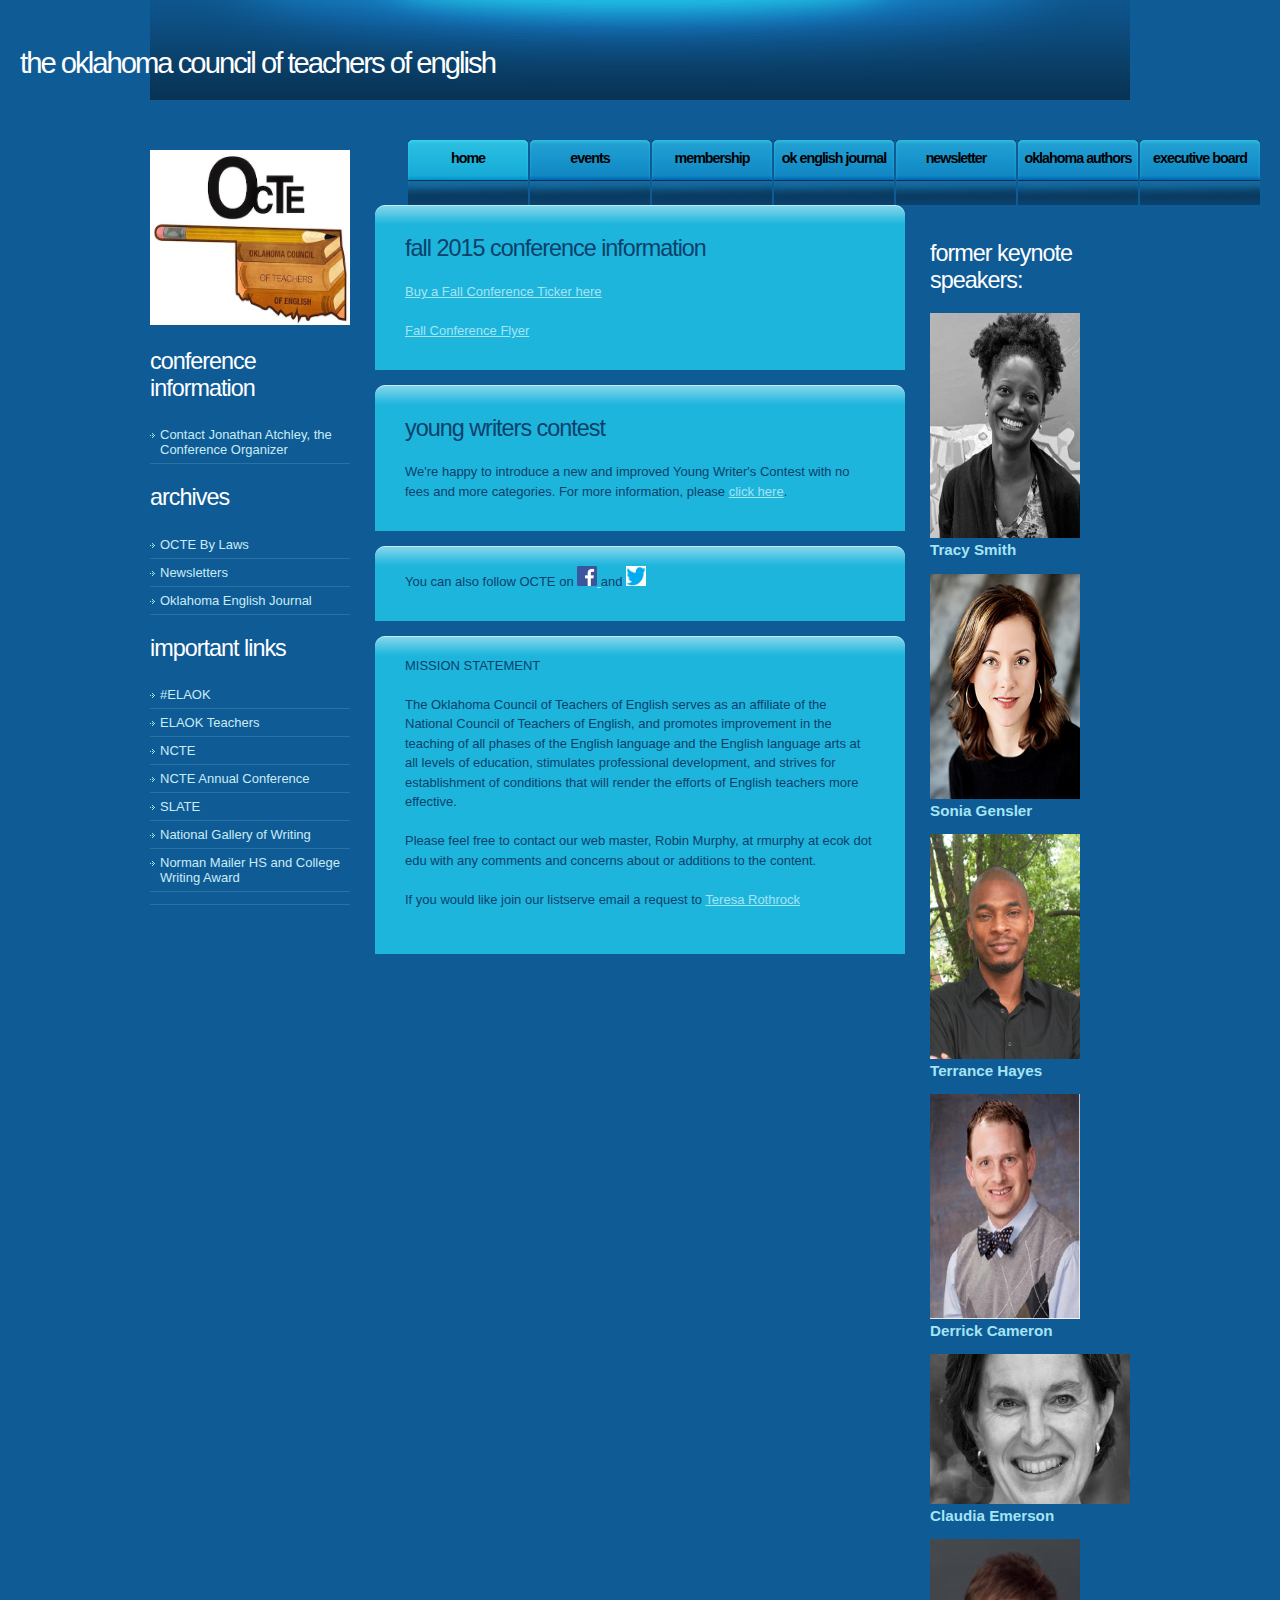
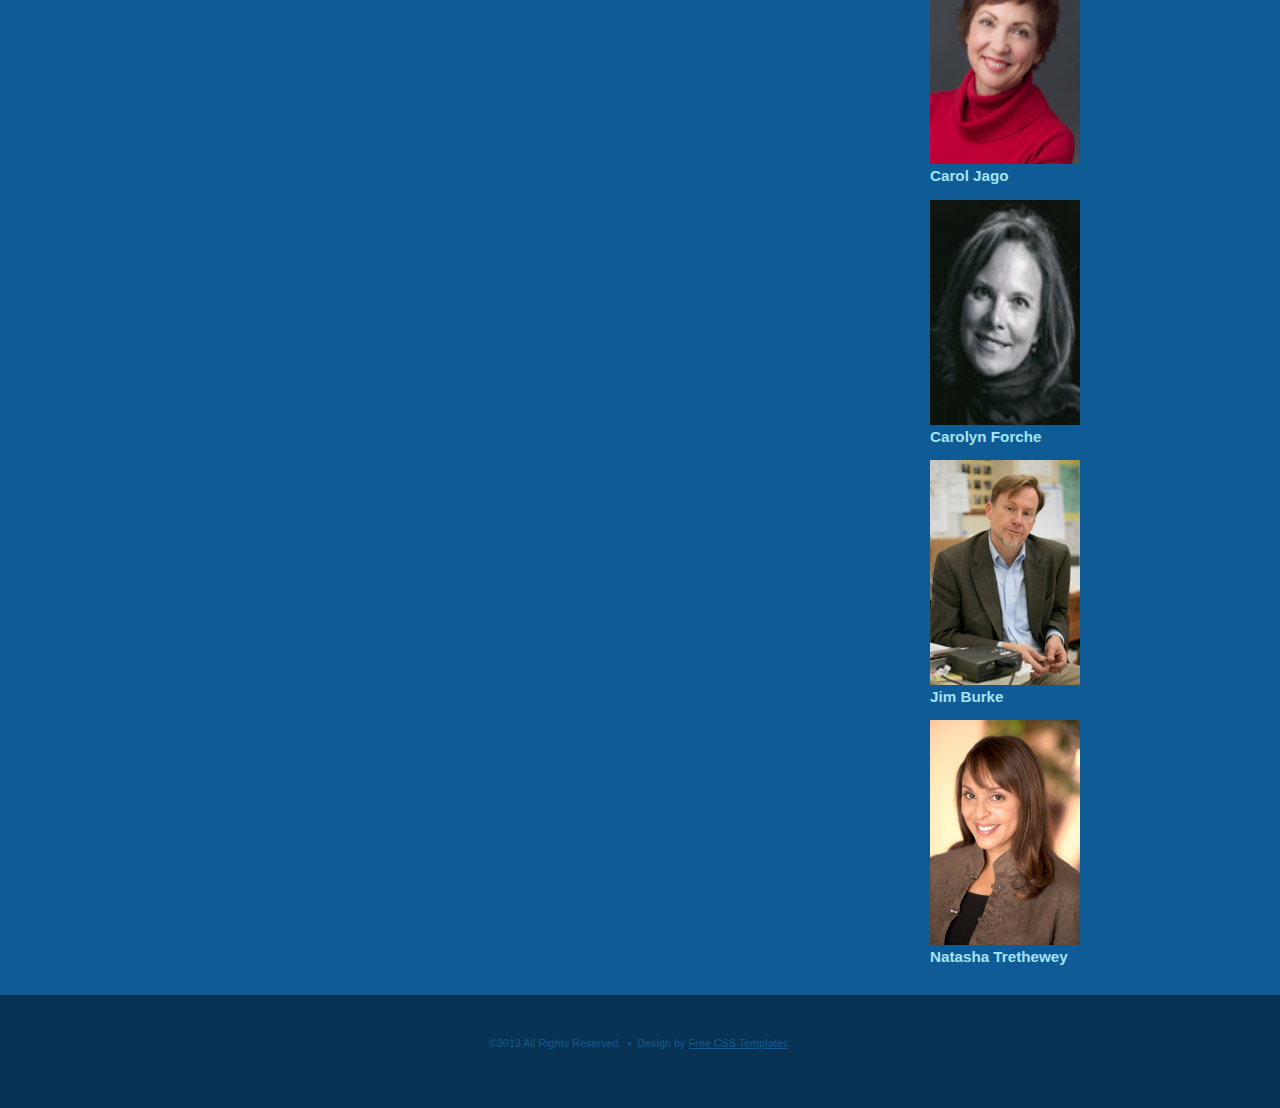
==== index.html @ 56b81224 "added new files" ====
<!DOCTYPE html PUBLIC "-//W3C//DTD XHTML 1.0 Strict//EN" "http://www.w3.org/TR/xhtml1/DTD/xhtml1-strict.dtd">
<!--
Design by Free CSS Templates
http://www.freecsstemplates.org
Released for free under a Creative Commons Attribution 2.5 License

Name       : Experience
Description: A three-column, fixed-width design with fluid header and footer.
Version    : 1.0
Released   : 20071009

-->
<html xmlns="http://www.w3.org/1999/xhtml">
<head>
    <meta http-equiv="content-type" content="text/html; charset=utf-8"/>
    <title>Oklahoma Council of Teachers of English</title>
    <meta name="keywords" content=""/>
    <meta name="description" content=""/>
    <link href="default.css" rel="stylesheet" type="text/css" media="screen"/>
    <script>
        (function (i, s, o, g, r, a, m) {
            i['GoogleAnalyticsObject'] = r;
            i[r] = i[r] || function () {
                (i[r].q = i[r].q || []).push(arguments)
            }, i[r].l = 1 * new Date();
            a = s.createElement(o),
                    m = s.getElementsByTagName(o)[0];
            a.async = 1;
            a.src = g;
            m.parentNode.insertBefore(a, m)
        })(window, document, 'script', '//www.google-analytics.com/analytics.js', 'ga');

        ga('create', 'UA-58813313-1', 'auto');
        ga('send', 'pageview');

    </script>
</head>
<body>
<!-- start header -->
<div id="header">
    <div id="logo">
        <h1><a href="#">The Oklahoma Council of Teachers of English </a></h1>

    </div>
    <div id="menu">
        <ul>
            <li class="current_page_item"><a href="index.html">Home</a></li>
            <li><a href="events.html">Events</a></li>
            <li><a href="membership.html">Membership</a></li>
            <li><a href="oej.html">OK English Journal</a></li>
            <li><a href="newsletter.html">Newsletter</a></li>
            <li><a href="oklahomaauthors.html">Oklahoma Authors</a>
            <li>
            <li><a href="board.html">Executive Board</a>
            <li>

        </ul>
    </div>
</div>
<!-- end header -->
<!-- start page -->
<div id="page">
    <!-- start leftbar -->
    <div id="leftbar" class="sidebar">
        <ul>
            <img src="images/OCTELogoSmall.jpg" alt="" width="200" height="175">
            <li>
                <h2>Conference Information</h2>
                <ul>
                    <li><a href="mailto:atchleyjo22@gmail.com">Contact Jonathan Atchley, the Conference Organizer</a>
                    </li>

                </ul>
            </li>
            <li>
                <h2>Archives</h2>
                <ul>
                    <li><a href="documents/OCTE2014RevisedBy-Laws.doc">OCTE By Laws</a></li>
                    <li><a href="newsletter.html">Newsletters</a></li>
                    <li><a href="oej.html">Oklahoma English Journal</a></li>

                </ul>
            </li>
            <li>
                <h2>Important Links</h2>
                <ul>
                    <li><a target="new" href="https://www.facebook.com/groups/422720804463838/">#ELAOK</a></li>
                    <li><a target="new" href="http://elaokteachers.com/">ELAOK Teachers</a></li>
                    <li><a target="new" href="http://www.ncte.org/">NCTE</a></li>
                    <li><a target="new" href="http://www.ncte.org/annual">NCTE Annual Conference</a></li>
                    <li><a target="new" href="http://www.ncte.org/action/slate">SLATE</a></li>
                    <li><a target="new" href="http://galleryofwriting.org/">National Gallery of Writing</a></li>
                    <li><a href="http://www.ncte.org/awards/student/nmwa">Norman Mailer HS and College Writing Award</a>
                    <li>
                </ul>
            </li>
        </ul>
    </div>
    <!-- end leftbar -->
    <!-- start content -->
    <div id="content">

        <div class="post">
            <h2 class="title">Fall 2015 Conference Information</h2>

            <div class="entry">
                <p>
                    <a target="_blank"
                       href="https://www.eventbrite.com/e/octe-fall-2015-conference-tickets-16829237703">Buy a Fall
                        Conference Ticker here</a>
                </p>
                <p>
                    <a target="_blank" href="documents/OCTE Fall Conf 2015.pdf">Fall Conference Flyer</a>
                </p>
            </div>
        </div>

        <div class="post">
            <h2 class="title">Young Writers Contest</h2>

            <div class="entry">
                <p>
                    We're happy to introduce a new and improved Young Writer's Contest with no fees and more categories.
                    For more information, please <a href="documents/YW2015.pdf">click here</a>.
                </p>
            </div>
        </div>


        <div class=" post">

            <div class="entry">
                <p> You can also follow OCTE on
                    <a href="http://www.facebook.com/pages/The-Oklahoma-Council-of-Teachers-of-English/97681550797">
                        <img src="images/					facebooklogo.jpg" width="20" height="20"/>
                    </a> and
                    <a href="https://twitter.com/#!/oklacte"> <img src="images/twitterbird.png" width="20" height="20"/>
                    </a>
                </p>

                <p></p>


            </div>
        </div>

        <div class="post">

            <div class="entry">
                <p>MISSION STATEMENT</p>

                <p> The Oklahoma Council of Teachers of English serves as an affiliate of the National Council of
                    Teachers of English, and promotes improvement in the teaching of all phases of the English language
                    and the English language arts at all levels of education, stimulates professional development, and
                    strives for establishment of conditions that will render the efforts of English teachers more
                    effective.</p>

                <p>Please feel free to contact our web master, Robin Murphy, at rmurphy at ecok dot edu with any
                    comments and concerns about or additions to the content.</p>

                <p> If you would like join our listserve email a request to <a href="mailto:trothrock@ecok.edu">Teresa
                    Rothrock</a></p>

                <br/>
            </div>

        </div>

    </div>

</div>
<!-- end content -->
<!-- start rightbar -->
<div id="rightbar" class="sidebar">
    <ul>

        <li>

            <br/>

            <h2>former keynote speakers:</h2>

            <img src="images/TSmith.jpg" width="150" height="225"/>

            <h3> Tracy Smith </h3>

            <img src="images/SGensler.jpg" width="150" height="225"/>

            <h3> Sonia Gensler </h3>

            <img src="images/THayes.jpg" width="150" height="225"/>

            <h3> Terrance Hayes </h3>

            <img src="images/DCameron.jpg" width="150" height="225"/>

            <h3> Derrick Cameron </h3>
            <img src="images/claudia-emerson.jpg" width="200"
                 height="150"/>

            <h3>Claudia Emerson</h3>
            <img src="images/caroljago.jpg" width="150" height="225"/>

            <h3>Carol Jago</h3>
            <img src="images/forche8.jpg" width="150" height="225"/>

            <h3>Carolyn Forche</h3>
            <img src="images/Burke1.jpeg" width="150" height="225"/>

            <h3>Jim Burke</h3>
            <img src="images/trethewey2gb.jpg" width="150" height="225"/>

            <h3>Natasha Trethewey</h3>
        </li>

    </ul>
</div>
<!-- end rightbar -->
<div style="clear: both;">&nbsp;</div>
</div>
<!-- end page -->
<hr/>
<div id="footer">
    <p>&copy;2013 All Rights Reserved. &nbsp;&bull;&nbsp; Design by <a href="http://www.freecsstemplates.org/">Free CSS
        Templates</a>.</p>
</div>
</body>
</html>
---- default.css ----
/*
Design by Free CSS Templates
http://www.freecsstemplates.org
Released for free under a Creative Commons Attribution 2.5 License
*/

body {
	margin: 0;
	padding: 0;
	background: #0F5B96 url(images/img01.gif) repeat-x;
	font-family: Arial, Helvetica, sans-serif;
	font-size: 13px;
	color: #A4E4F5;
}

input, textarea {
	background: #A4E4F5;
	border: 1px solid #FFFFFF;
	font: bold 13px Arial, Helvetica, sans-serif;
	color: #0F5B96;
}

h1, h2, h3, p, ol, ul {
	margin-top: 0;
}

h1, h2, h3 {
	font-family: "Trebuchet MS", Arial, Helvetica, sans-serif;
}

h1, h2 {
	text-transform: lowercase;
	font-weight: normal;
}

h1 {
	letter-spacing: -2px;
	font-size: 2.4em;
}

h2 {
	letter-spacing: -1px;
	font-size: 1.8em;
}

p, ol, ul {
	margin-bottom: 1.5em;
	line-height: 150%;
}

a {
	color: #A4E4F5;
}

a:hover {
	text-decoration: none;
	color: #FFFFFF;
}

img.left {
	float: left;
	margin: 4px 20px 0 0;
}

img.right {
	float: left;
	margin: 4px 0 0 20px;
}

hr {
	display: none;
}

/* Header */

#header {
	height: 150px;
	background: url(images/img02.jpg) no-repeat center top;
	text-transform: lowercase;
}

#logo {
	float: left;
}

#logo h1, #logo p {
	float: left;
	margin: 0;
	line-height: normal;
}

#logo h1 {
	padding: 47px 0 0 20px;
	font-size: 2.25em;
	color: #62D6F5;
}

#logo p {
	padding: 69px 0 0 7px;
	letter-spacing: -1px;
	font-size: 1.4em;
	color: #199DD2;
}

#logo a {
	text-decoration: none;
	//color: #62D6F5;
	color: white;
}

#menu {
	float: right;
}

#menu ul {
	margin: 0;
	padding: 60px 20px 0 0;
	list-style: none;
}

#menu li {
	display: inline;
}

#menu a {
	float: left;
	width: 120px;
	height: 56px;
	margin: 0 0 0 2px;
	padding: 9px 0 0 0;
	background: #1B97CE url(images/img03.gif) no-repeat;
	text-decoration: none;
	text-align: center;
	letter-spacing: -1px;
	font-size: 1.1em;
	font-weight: bold;
	color: #000000;
}

#menu a:hover, #menu .current_page_item a {
	background: #26BADF url(images/img04.gif) no-repeat;
}

/* Page */

#page {
	width: 980px;
	margin: 0 auto;
}

/* Content */

#content {
	float: left;
	width: 530px;
	padding: 0 0 0 25px;
}

.post {
	margin-bottom: 15px;
	background: #1EB5DD url(images/img05.gif) no-repeat;
	color: #0A416B;
}

.post a {
	color: #A4E4F5;
}



.post a:hover {
	color: #FFFFFF;
}

.post .title {
	margin: 0;
	padding: 30px 30px 0 30px;
}

.post .title a {
	text-decoration: none;
	color: #0A416B;
}

.post .byline {
	margin: 0;
	padding: 0 30px;
}

.post .entry {
	padding: 20px 30px 10px 30px;
}

.post .links {
	margin: 0;
	padding: 10px 30px 35px 30px;
	background: url(images/img06.gif) repeat-x left bottom;
	border-top: 1px solid #2872A6;
}

.post .links a {
	padding-left: 10px;
	background: url(images/img08.gif) no-repeat left center;
	text-decoration: none;
	font-weight: bold;
	color: #0A416B;
}

.post .links a:hover {
	color: #FFFFFF;
}

.anchortitle {
	color: white;
}

/* Sidebars */

.sidebar {
	float: left;
	width: 200px;
}

.sidebar ul {
	margin: 0;
	padding: 0;
	list-style: none;
	line-height: normal;
}

.sidebar li {
}

.sidebar li ul {
}

.sidebar li li {
	padding: 6px 0 6px 10px;
	background: url(images/img08.gif) no-repeat 0 12px;
	border-bottom: 1px solid #2872A6;
}

.sidebar li li a {
	text-decoration: none;
	color: #C9ECF5;
}

.sidebar li li a:hover {
	color: #FFFFFF;
}

.sidebar li h2 {
	padding-top: 20px;
	color: #FFFFFF;
}

/* Left Sidebar */

#leftbar {
}

/* Right Sidebar */

#rightbar {
	padding: 0 0 0 25px;
}

/* Search */

#searchform {
	padding-top: 20px;
	text-align: right;
}

#searchform br {
	display: none;
}

#searchform input {
	margin-bottom: 5px;
}

#searchform #s {
	width: 190px;
}

/* Calendar */

#calendar_wrap {
	padding-left: 10px;
}

#calendar_wrap table {
	width: 180px;
	text-align: center;
	border-collapse: collapse;
}

#calendar_wrap tfoot {
	font-weight: bold;
}

#calendar_wrap tfoot a {
	text-decoration: none;
}

#calendar_wrap #prev {
	text-align: left;
}

#calendar_wrap #next {
	text-align: right;
}

#calendar_wrap tbody {
	border-bottom: 1px solid #2872A6;
	border-right: 1px solid #2872A6;
}

#calendar_wrap tbody td {
	padding: 3px 0;
	border-top: 1px solid #2872A6;
	border-left: 1px solid #2872A6;
}

#calendar_wrap tbody td a {
	font-weight: bold;
}

/* Footer */

#footer {
	clear: both;
	padding: 40px 0;
	background: #083253;
}

#footer p {
	text-align: center;
	font-size: smaller;
	color: #0F5B96;
}

#footer a {
	color: #0F5B96;
}

#linkunderline {
    color: #FFFFFF;
    text-decoration: underline;
}
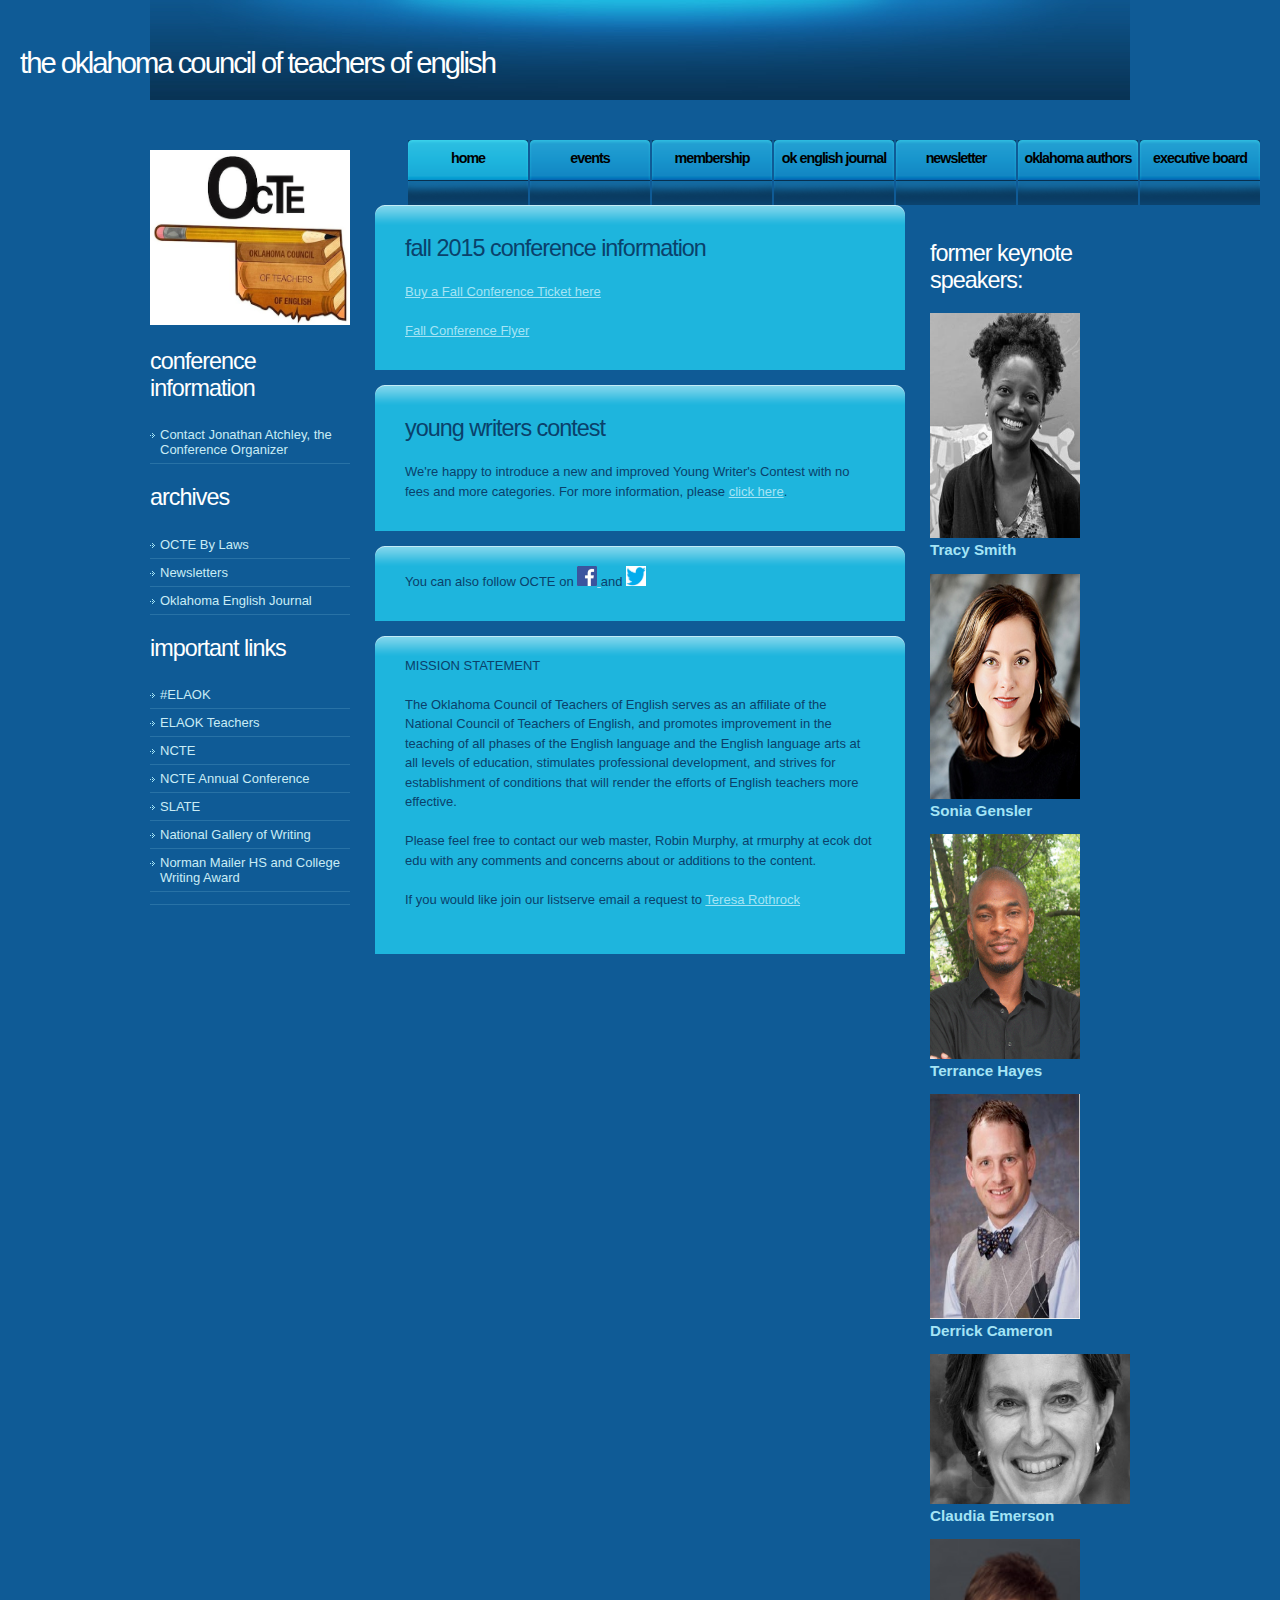
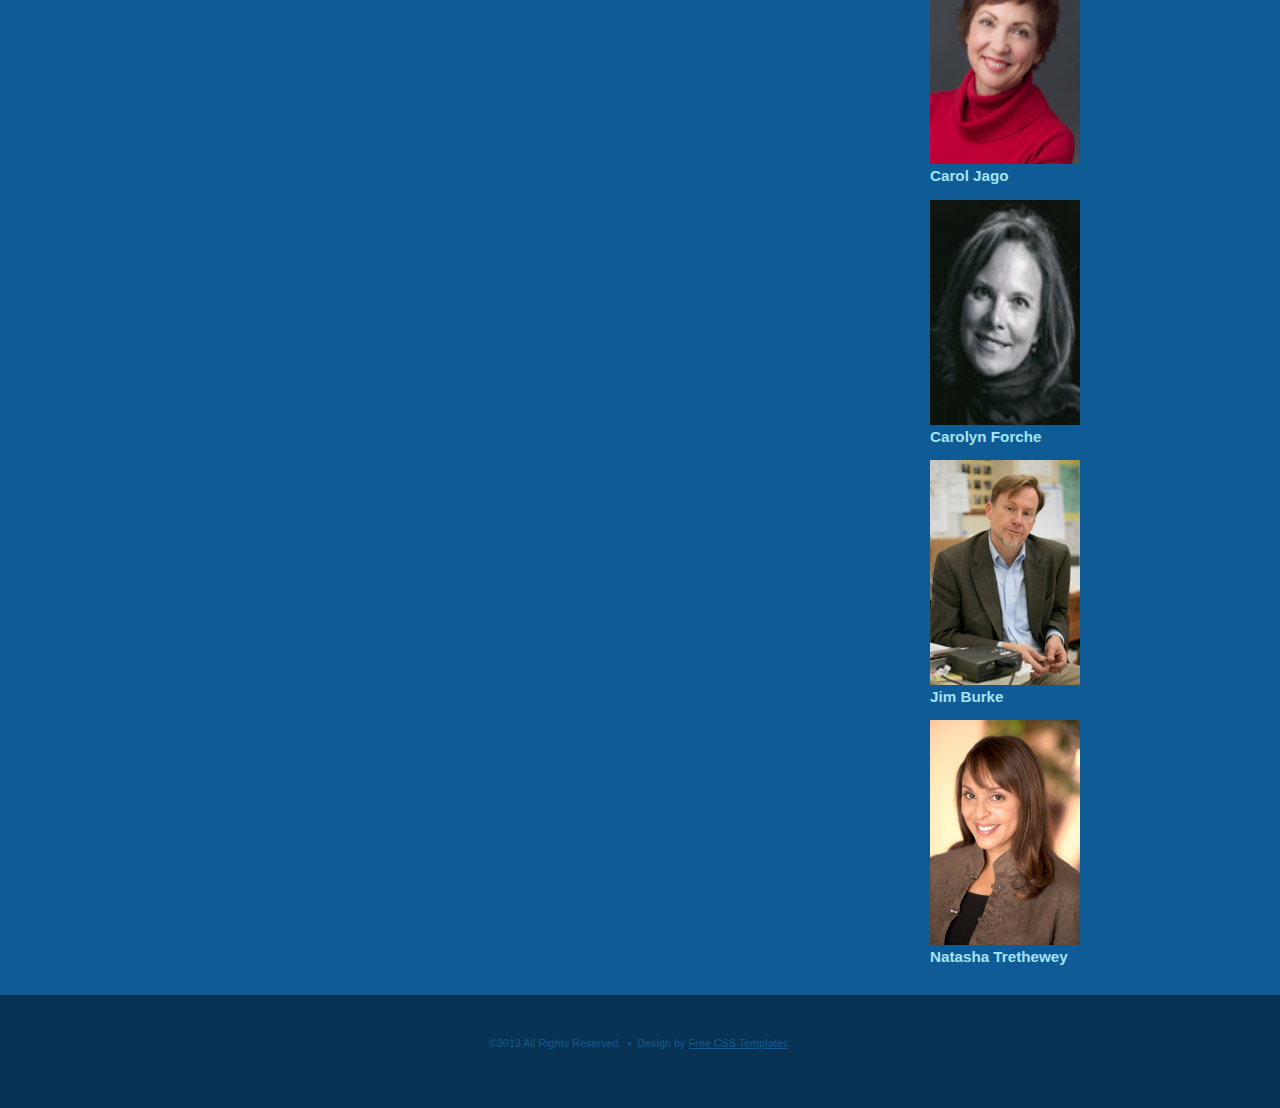
==== commit a0491e2c: "added new files" ====
--- a/index.html
+++ b/index.html
@@ -107,7 +107,7 @@
                 <p>
                     <a target="_blank"
                        href="https://www.eventbrite.com/e/octe-fall-2015-conference-tickets-16829237703">Buy a Fall
-                        Conference Ticker here</a>
+                        Conference Ticket here</a>
                 </p>
                 <p>
                     <a target="_blank" href="documents/OCTE Fall Conf 2015.pdf">Fall Conference Flyer</a>
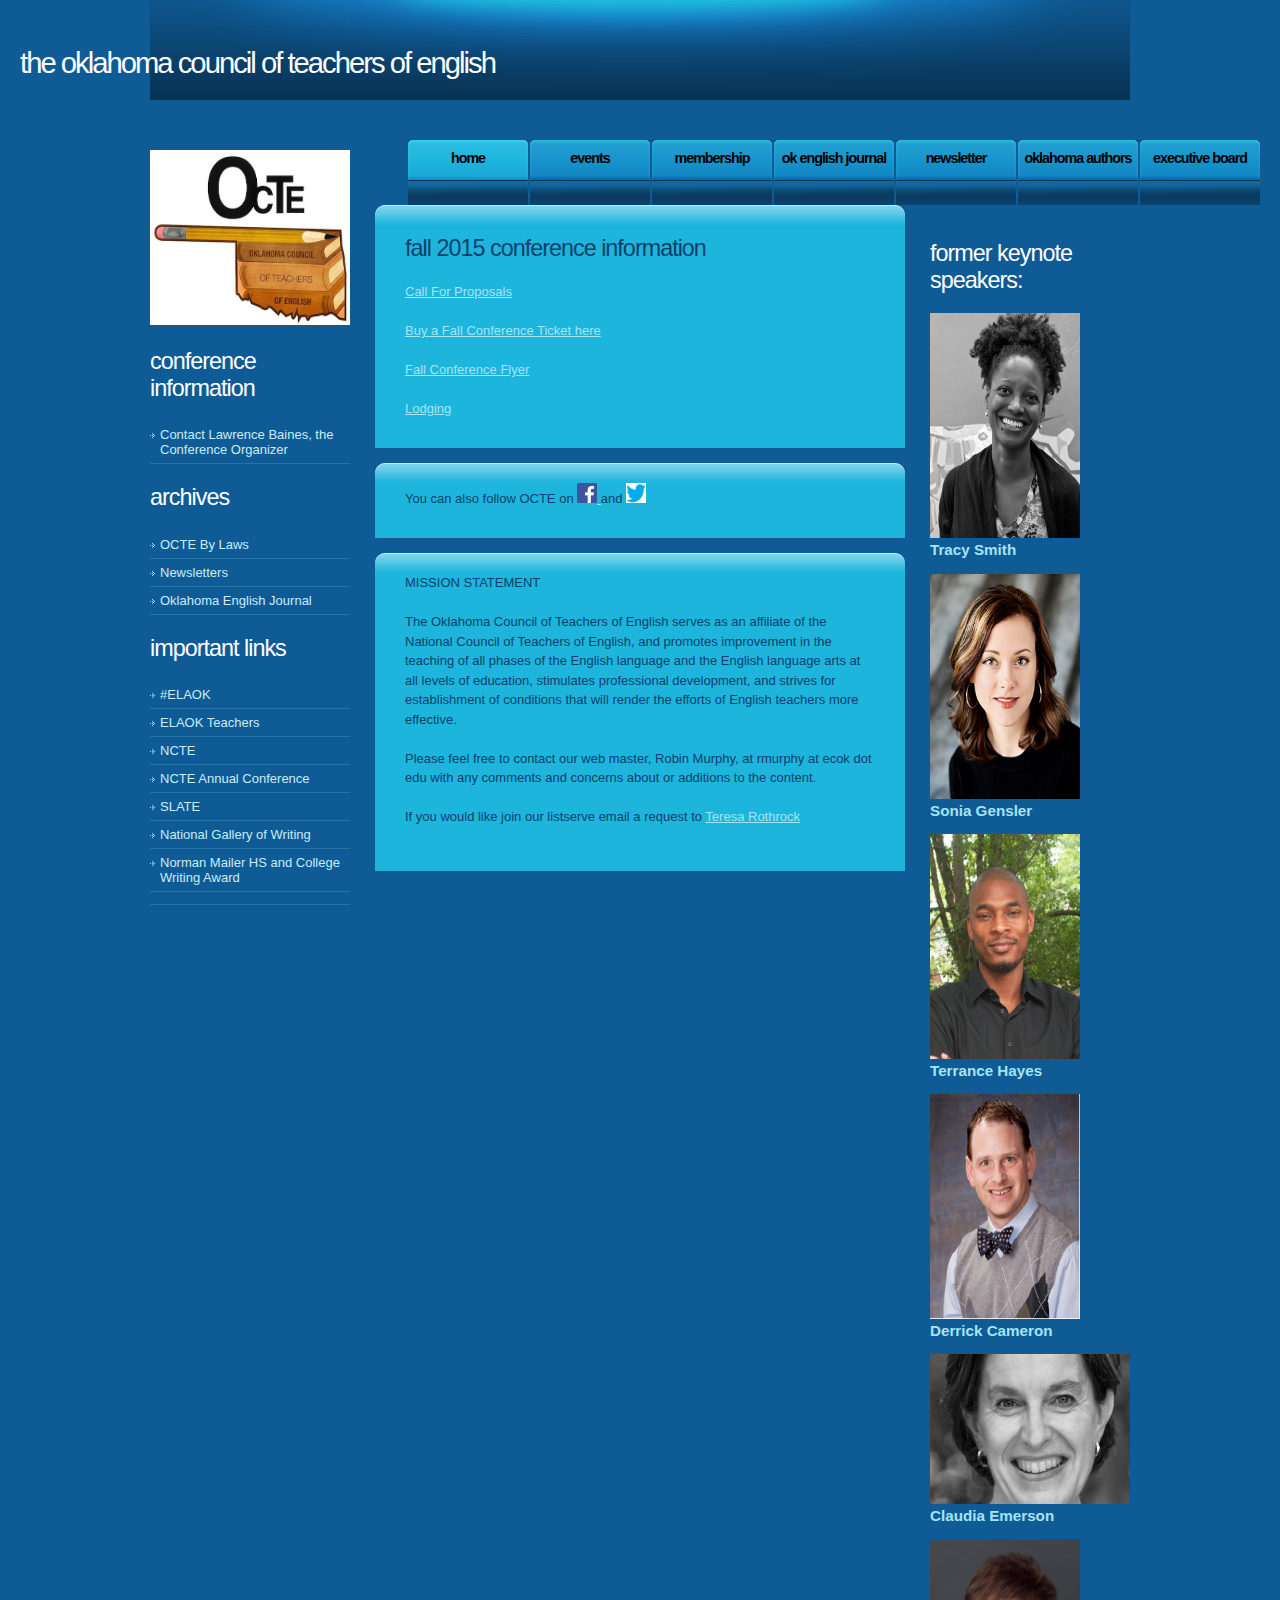
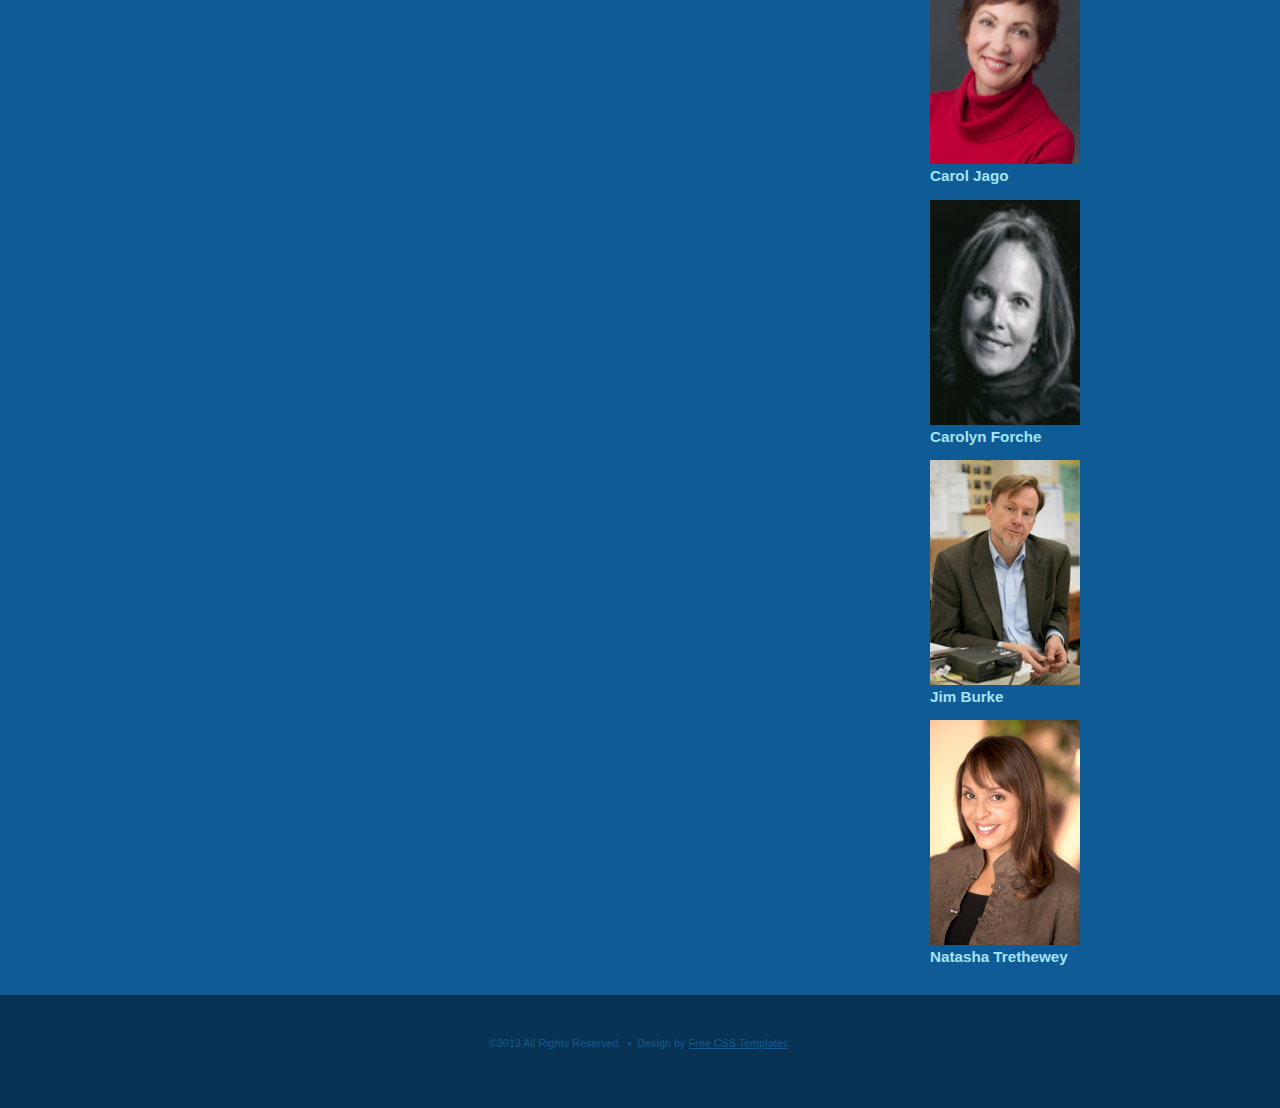
==== commit 319d1f0e: "updated files" ====
--- a/index.html
+++ b/index.html
@@ -67,7 +67,7 @@
             <li>
                 <h2>Conference Information</h2>
                 <ul>
-                    <li><a href="mailto:atchleyjo22@gmail.com">Contact Jonathan Atchley, the Conference Organizer</a>
+                    <li><a href="mailto:lawrencebaines@gmail.com">Contact Lawrence Baines, the Conference Organizer</a>
                     </li>
 
                 </ul>
@@ -106,26 +106,21 @@
             <div class="entry">
                 <p>
                     <a target="_blank"
+                       href="documents/octe%20call%20for%20proposals%202015.docx">Call For Proposals</a>
+                </p>
+                <p>
+                    <a target="_blank"
                        href="https://www.eventbrite.com/e/octe-fall-2015-conference-tickets-16829237703">Buy a Fall
                         Conference Ticket here</a>
                 </p>
                 <p>
-                    <a target="_blank" href="documents/OCTE Fall Conf 2015.pdf">Fall Conference Flyer</a>
+                    <a target="_blank" href="documents/2015%20Conference%20Flyer.pdf">Fall Conference Flyer</a>
+                </p>
+                <p>
+                    <a target="_blank" href="documents/octe%20lodging%20possibilities%202015.pdf">Lodging</a>
                 </p>
             </div>
         </div>
-
-        <div class="post">
-            <h2 class="title">Young Writers Contest</h2>
-
-            <div class="entry">
-                <p>
-                    We're happy to introduce a new and improved Young Writer's Contest with no fees and more categories.
-                    For more information, please <a href="documents/YW2015.pdf">click here</a>.
-                </p>
-            </div>
-        </div>
-
 
         <div class=" post">
 
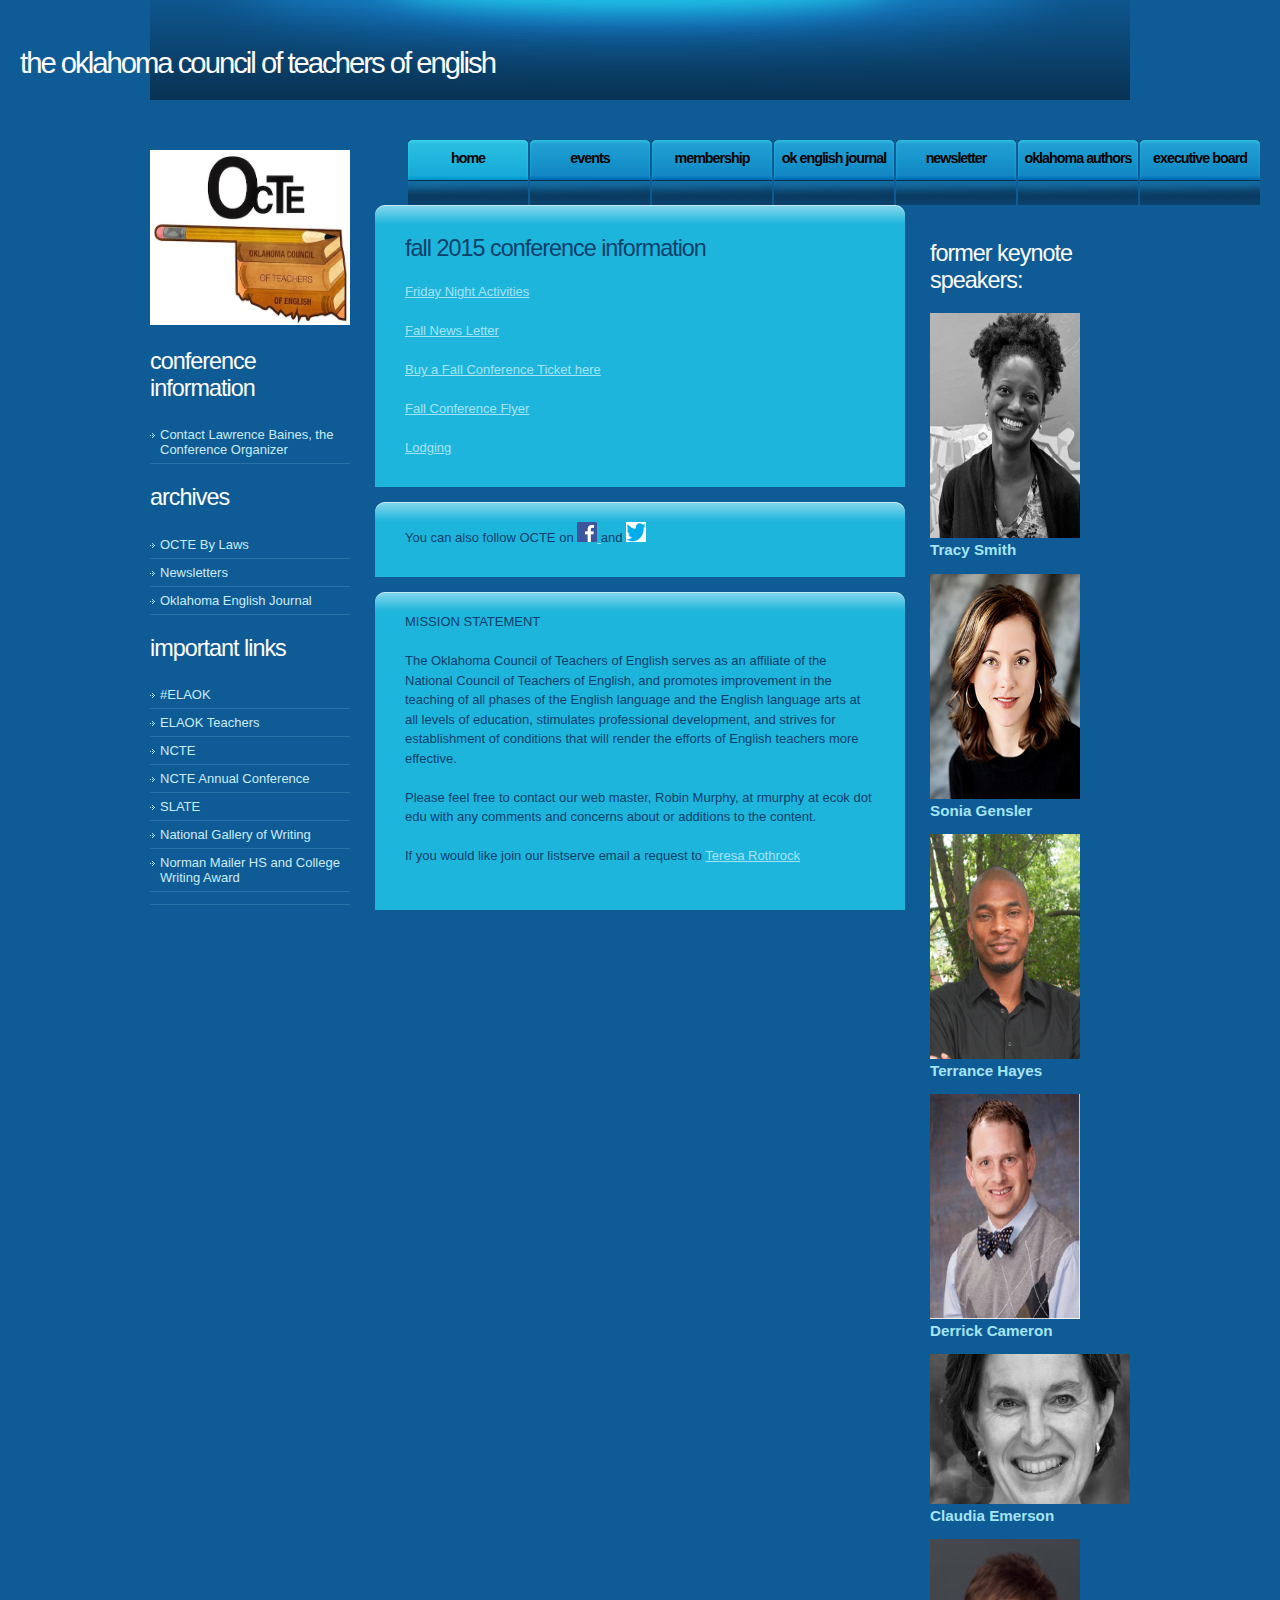
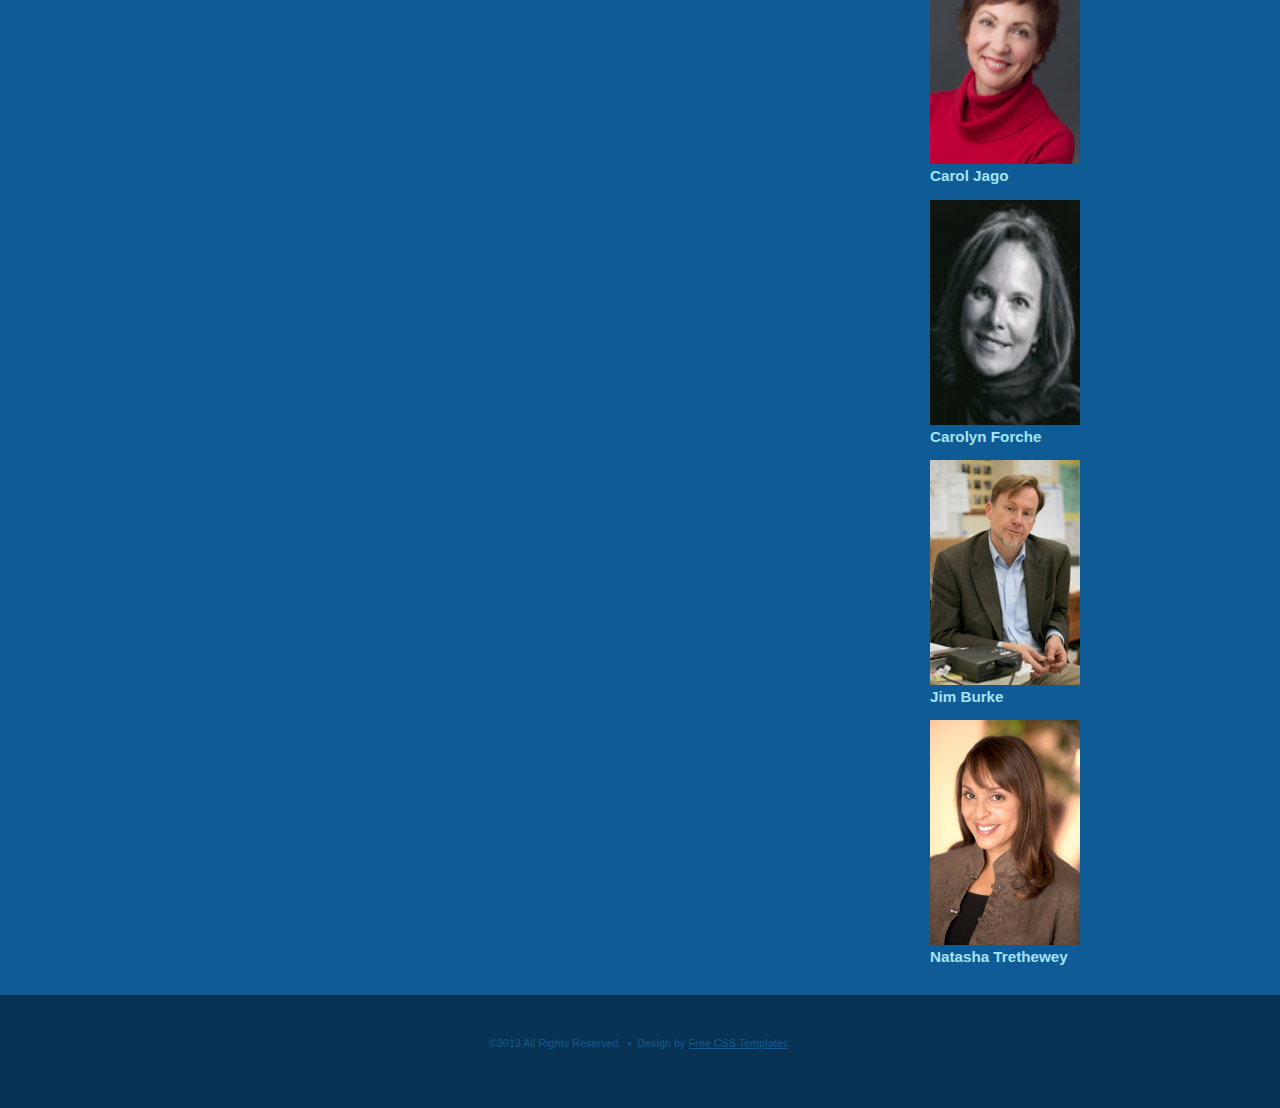
==== commit 96950491: "Added new board, newsletter, and Friday Night activities" ====
--- a/index.html
+++ b/index.html
@@ -106,7 +106,11 @@
             <div class="entry">
                 <p>
                     <a target="_blank"
-                       href="documents/octe%20call%20for%20proposals%202015.docx">Call For Proposals</a>
+                       href="documents/FRIDAY%20NIGHT%20OCTE.pdf">Friday Night Activities</a>
+                </p>
+                <p>
+                    <a target="_blank"
+                       href="documents/ExchangeNewsletterFall2015.pdf">Fall News Letter</a>
                 </p>
                 <p>
                     <a target="_blank"
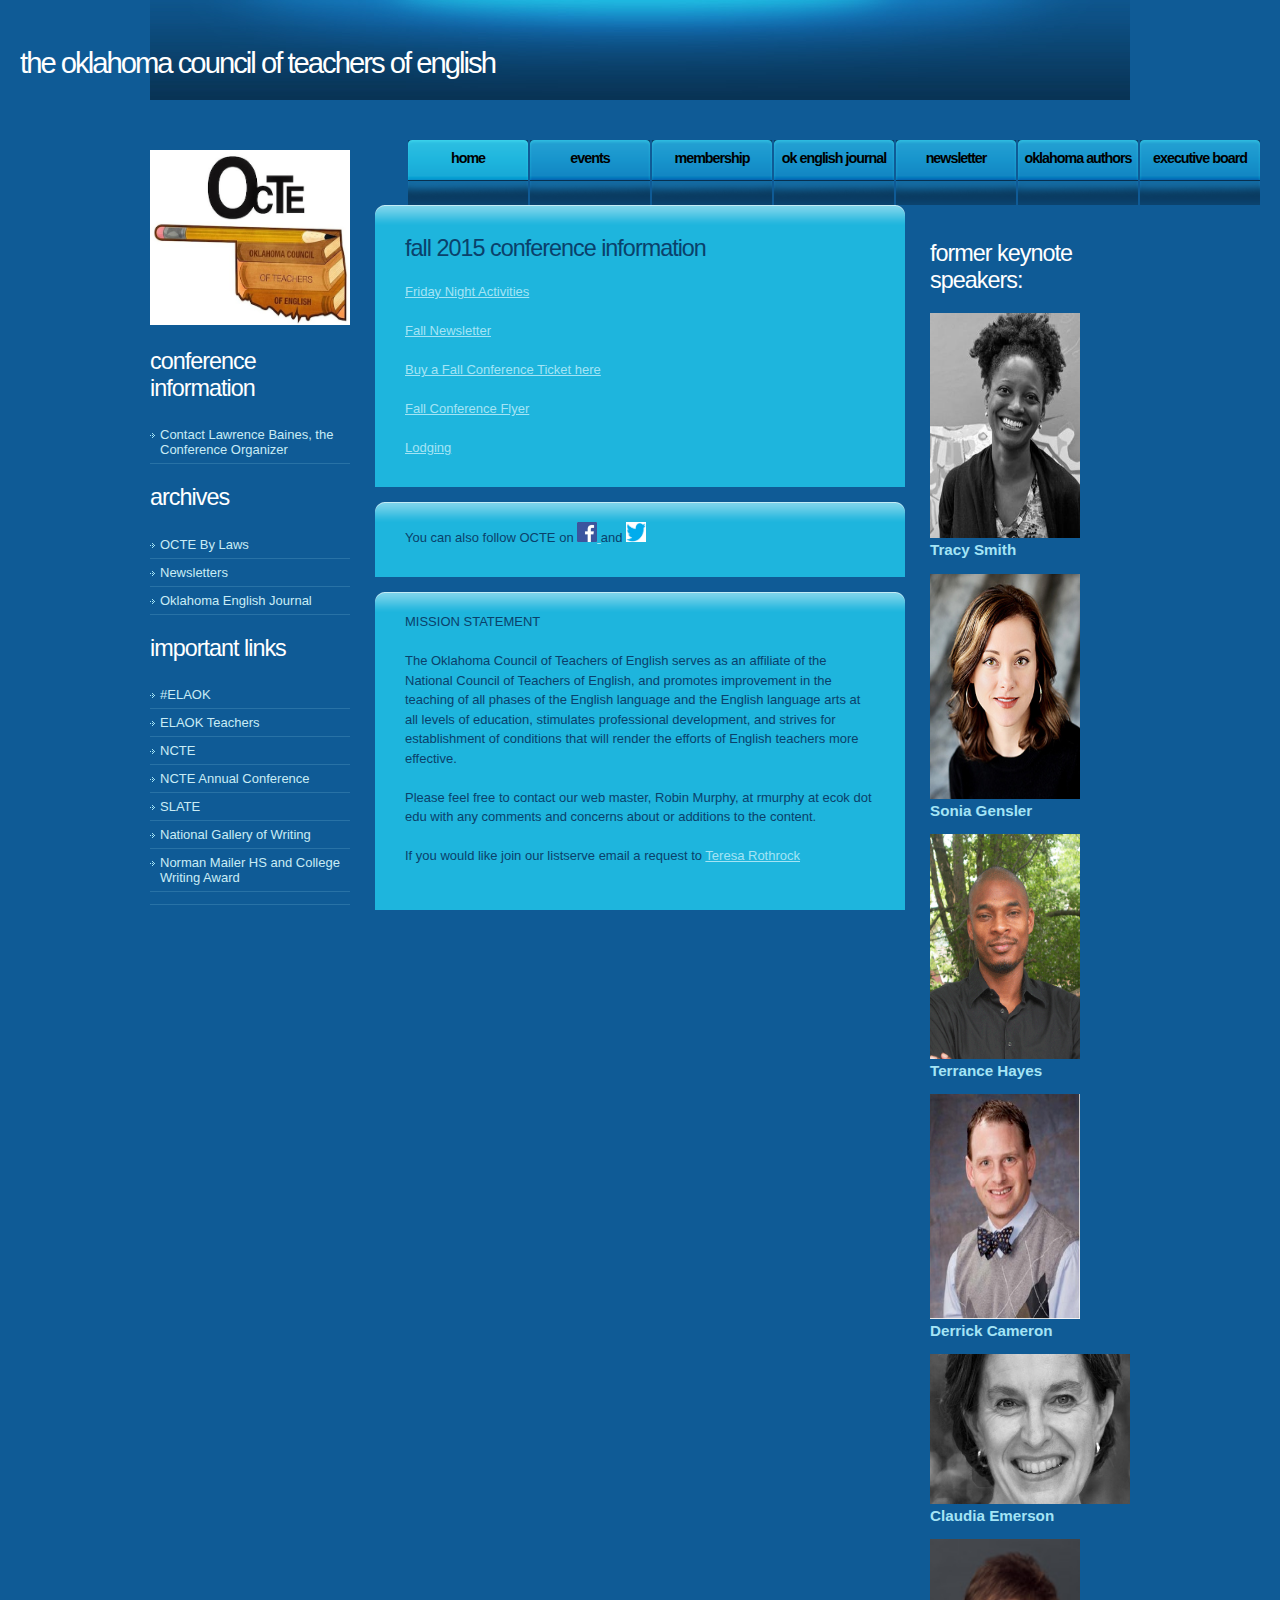
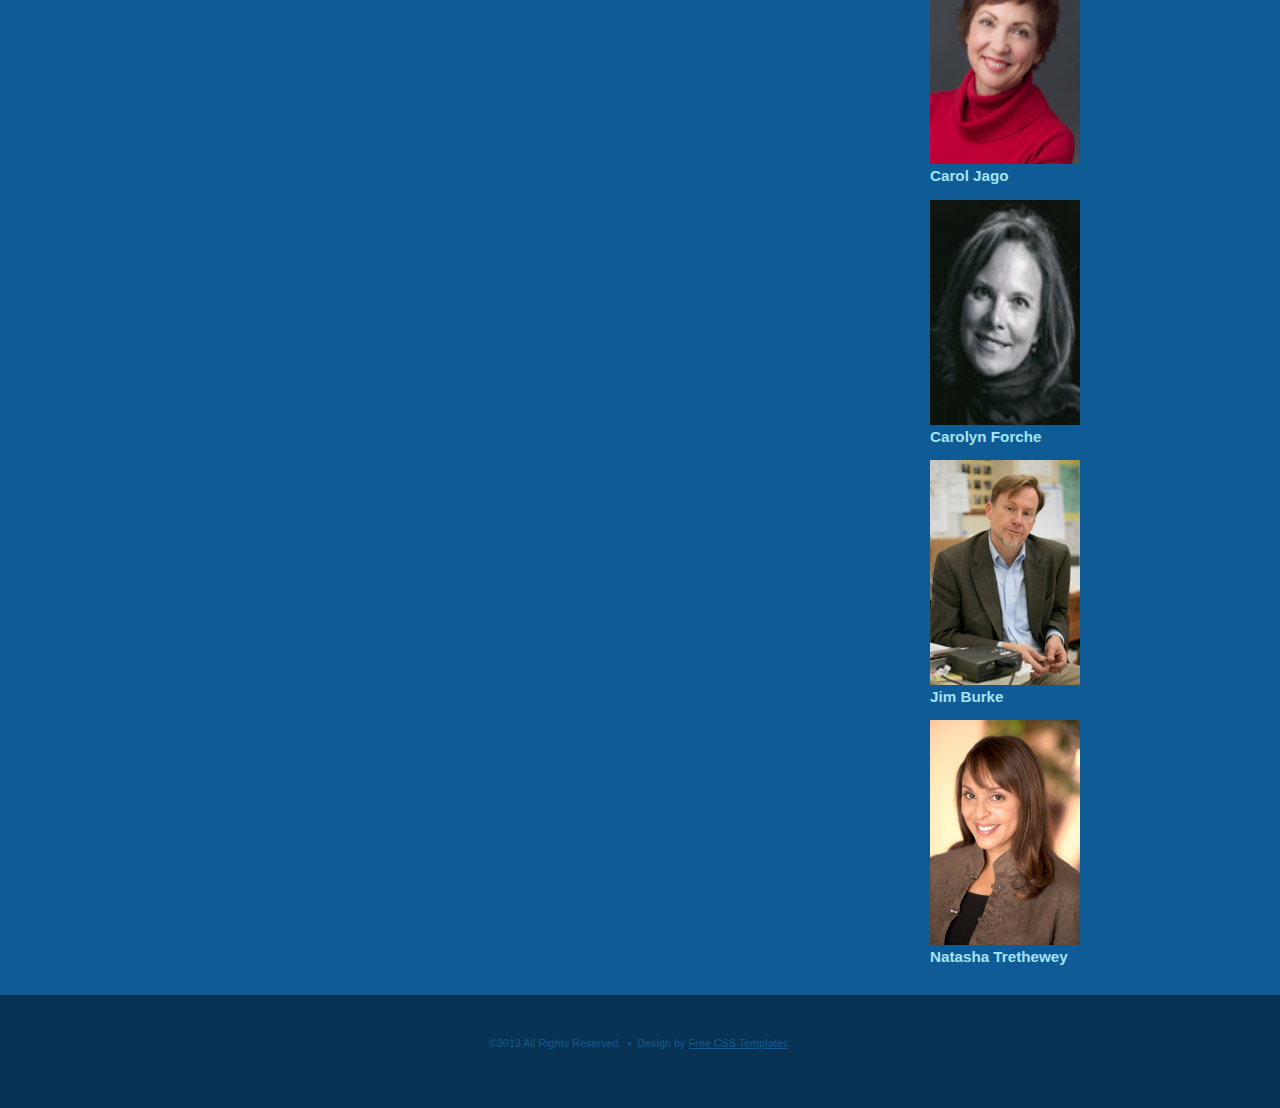
==== commit 8838d3f2: "syntax fix" ====
--- a/index.html
+++ b/index.html
@@ -110,7 +110,7 @@
                 </p>
                 <p>
                     <a target="_blank"
-                       href="documents/ExchangeNewsletterFall2015.pdf">Fall News Letter</a>
+                       href="documents/ExchangeNewsletterFall2015.pdf">Fall Newsletter</a>
                 </p>
                 <p>
                     <a target="_blank"
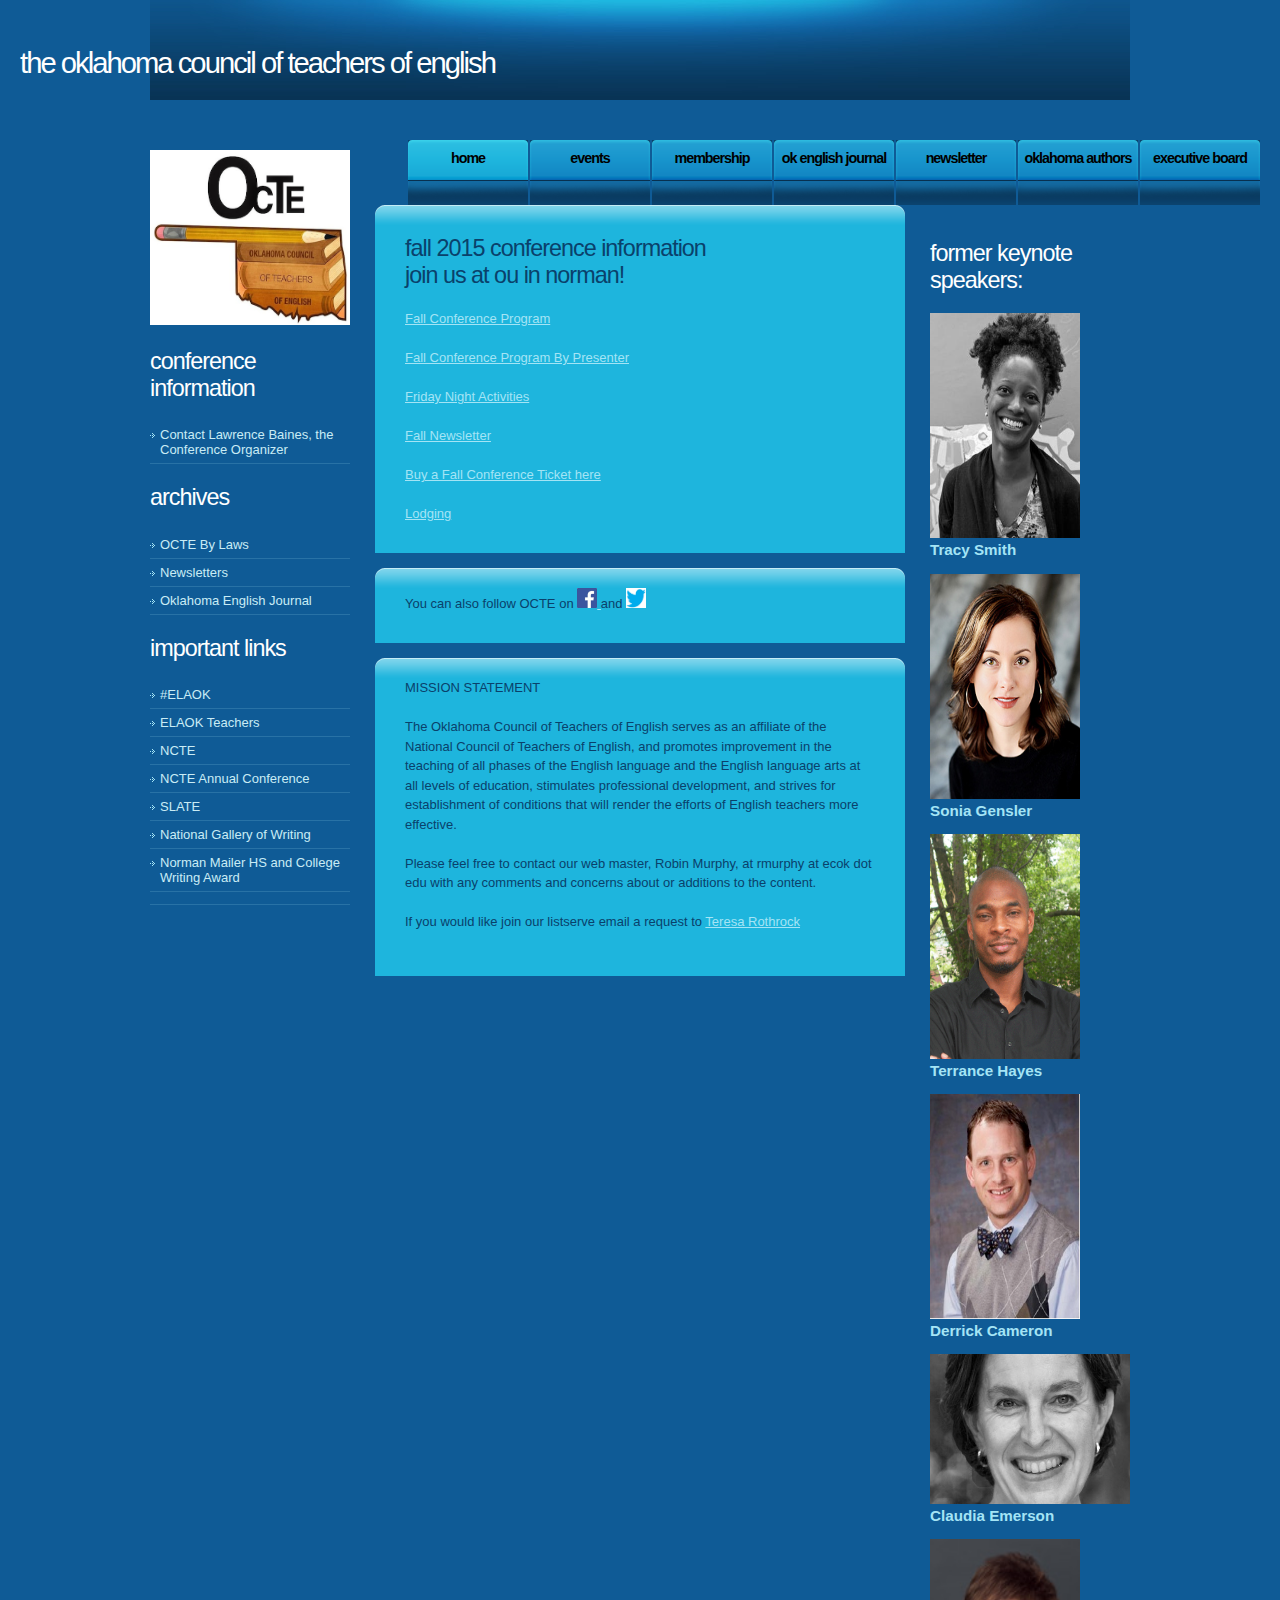
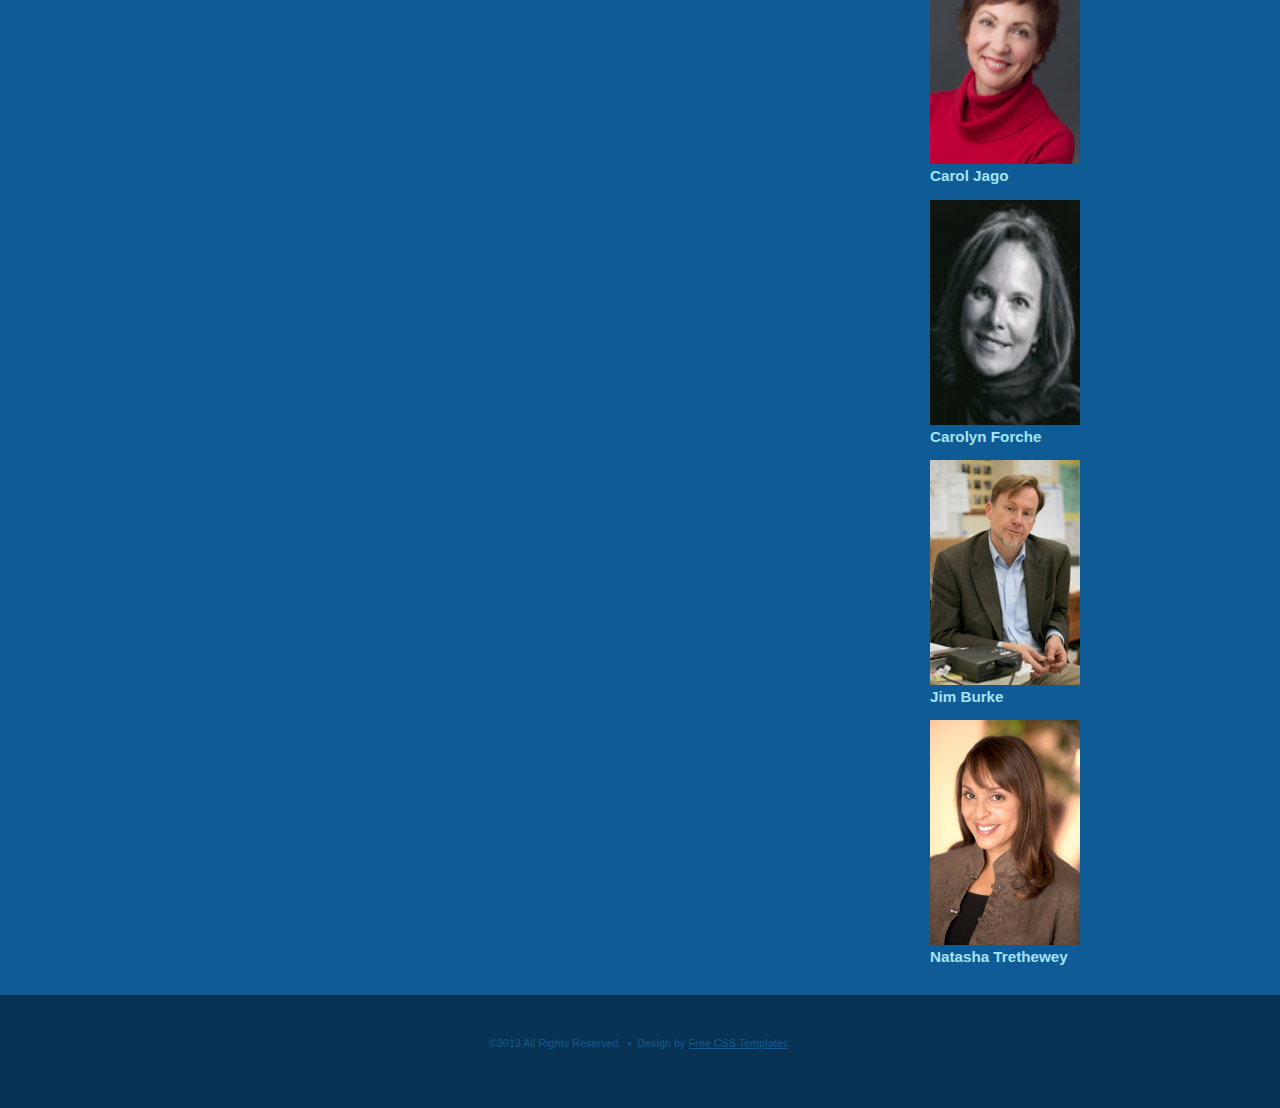
==== commit 3a7a9ac2: "Added new roster and fall conference files" ====
--- a/index.html
+++ b/index.html
@@ -101,9 +101,15 @@
     <div id="content">
 
         <div class="post">
-            <h2 class="title">Fall 2015 Conference Information</h2>
+            <h2 class="title">Fall 2015 Conference Information <br /> Join Us at OU in Norman!</h2>
 
             <div class="entry">
+                <p>
+                    <a target="_blank" href="documents/F15RevProgram.pdf">Fall Conference Program</a>
+                </p>
+                <p>
+                    <a target="_blank" href="documents/F15PrgbyPresenter.pdf">Fall Conference Program By Presenter</a>
+                </p>
                 <p>
                     <a target="_blank"
                        href="documents/FRIDAY%20NIGHT%20OCTE.pdf">Friday Night Activities</a>
@@ -116,9 +122,6 @@
                     <a target="_blank"
                        href="https://www.eventbrite.com/e/octe-fall-2015-conference-tickets-16829237703">Buy a Fall
                         Conference Ticket here</a>
-                </p>
-                <p>
-                    <a target="_blank" href="documents/2015%20Conference%20Flyer.pdf">Fall Conference Flyer</a>
                 </p>
                 <p>
                     <a target="_blank" href="documents/octe%20lodging%20possibilities%202015.pdf">Lodging</a>
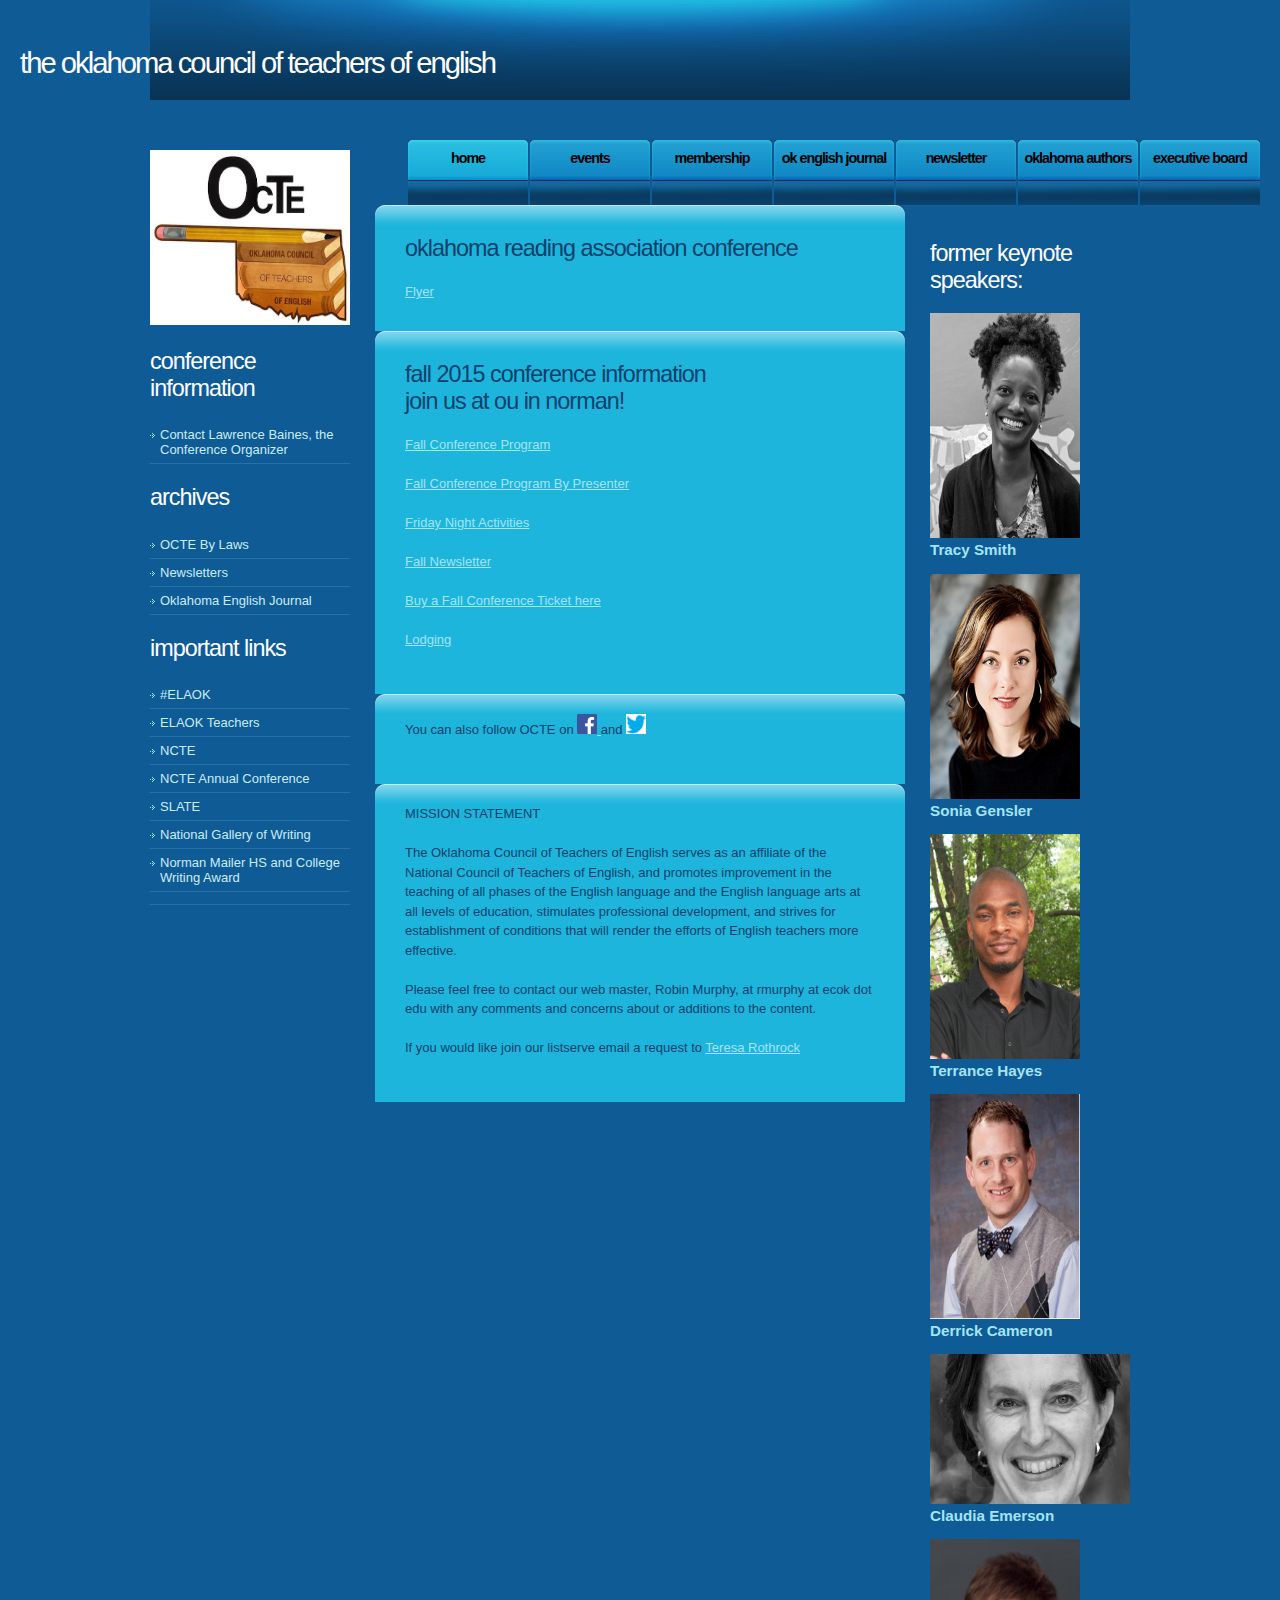
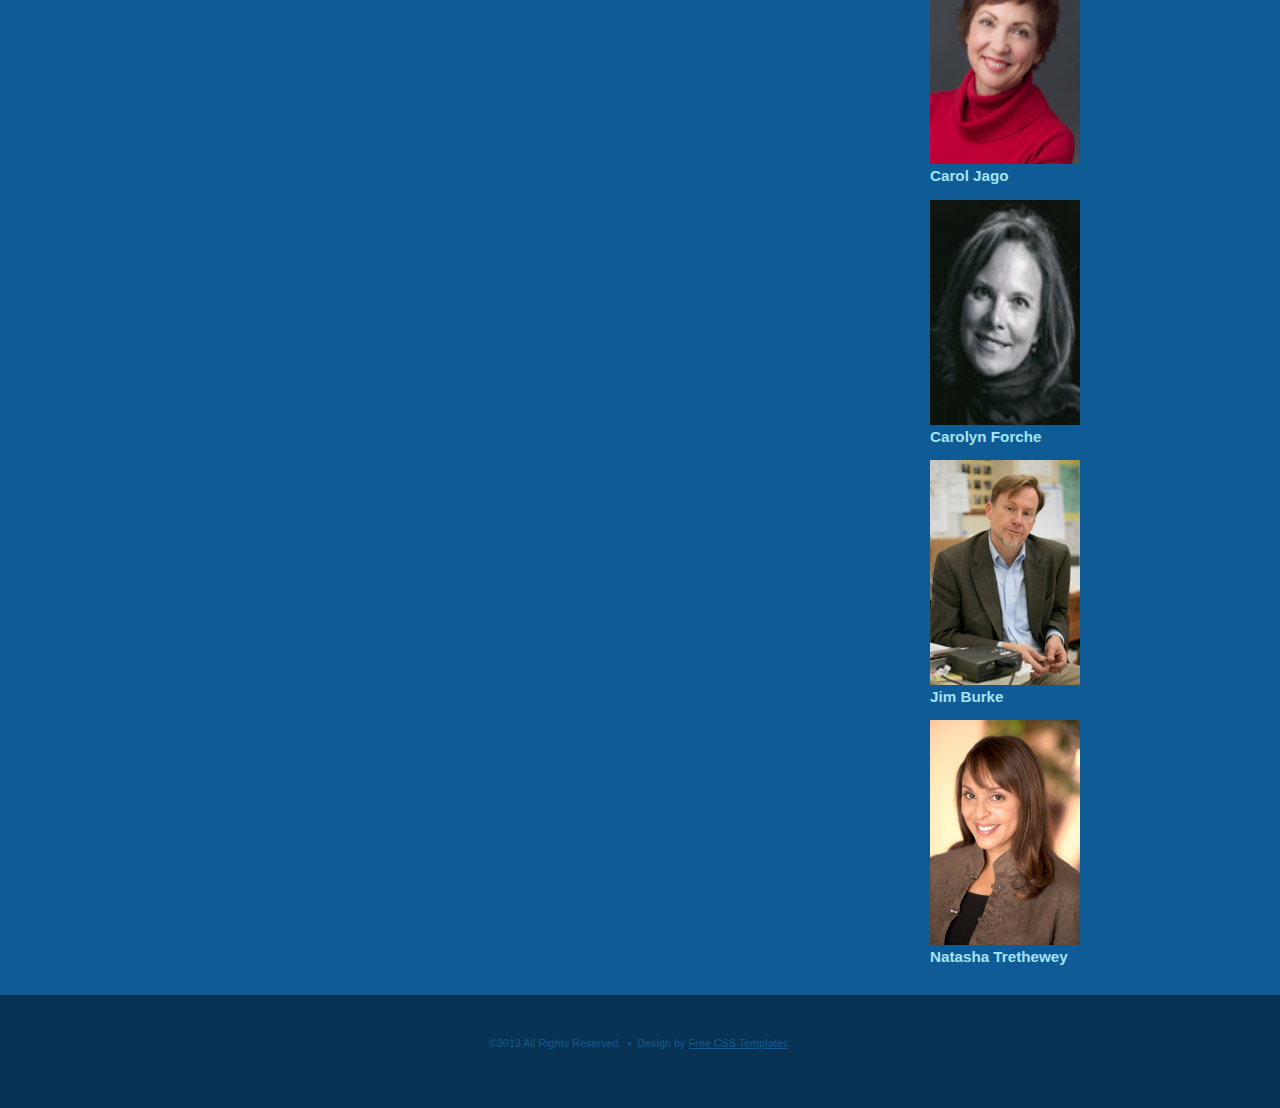
==== commit 60a8f82f: "Added new fall conference flyer" ====
--- a/index.html
+++ b/index.html
@@ -100,6 +100,16 @@
     <!-- start content -->
     <div id="content">
 
+			
+        <div class="post">
+								<h2 class="title">Oklahoma Reading Association Conference</h2>
+								<div class="entry">
+									<p>
+										<a href="documnts/ORA Conf March 2016 Flyer.pdf">Flyer</a>
+									</p>
+								</div>
+						</li>
+
         <div class="post">
             <h2 class="title">Fall 2015 Conference Information <br /> Join Us at OU in Norman!</h2>
 
